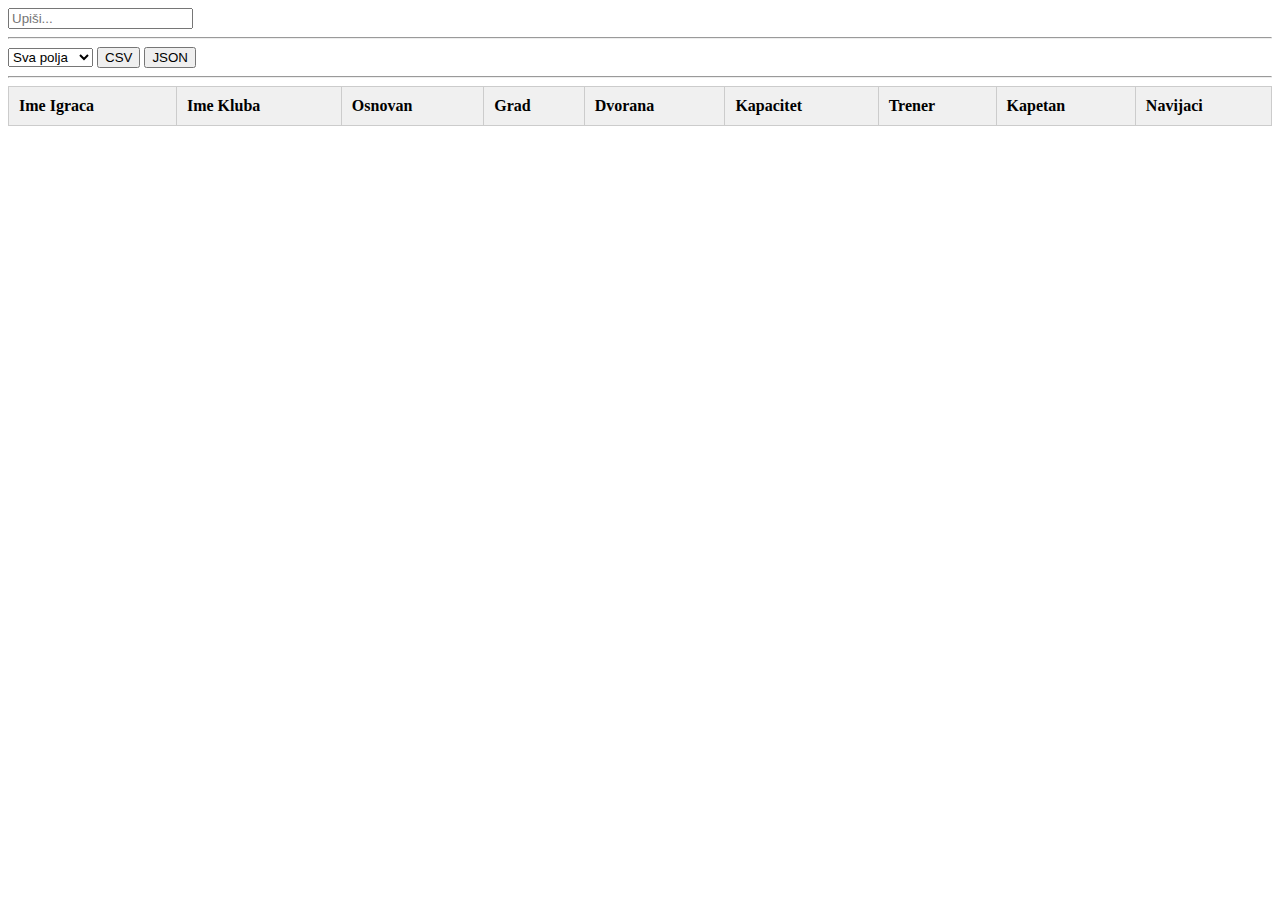
==== labos2/labos2/wwwroot/datatable.html @ ac5df8e8 "Add labos2" ====
﻿<!DOCTYPE html>
<html lang="en">
<head>
    <meta charset="UTF-8">
    <meta name="viewport" content="width=device-width, initial-scale=1.0">
    <title>Baza </title>
    <link rel="stylesheet" href="css/site.css">
</head>
<body>
    <div>
        <form>
            <input type="text" id="searchInput" name="searchInput" placeholder="Upiši...">
        </form>

        <hr />

        <select id="category" name="category">
            <option value="Sva polja">Sva polja</option>
            <option value="Ime Igraca">Ime igraca</option>
            <option value="Ime Kluba">Ime kluba</option>
            <option value="Osnovan">Osnovan</option>
            <option value="Grad">Grad</option>
            <option value="Dvorana">Dvorana</option>
            <option value="Kapacitet">Kapacitet</option>
            <option value="Trener">Trener</option>
            <option value="Kapetan">Kapetan</option>
            <option value="Navijaci">Navijaci</option>

        </select>



        <button type="button" id="csv">CSV</button>

        <button type="button" id="json">JSON</button>

    </div>
    

    <hr />

    <table id="data-table">
        <thead>
            <tr>
                <th>Ime Igraca</th>
                <th>Ime Kluba</th>
                <th>Osnovan</th>
                <th>Grad</th>
                <th>Dvorana</th>
                <th>Kapacitet</th>
                <th>Trener</th>
                <th>Kapetan</th>
                <th>Navijaci</th>

            </tr>
        </thead>
        <tbody>
        </tbody>
    </table>

    <script src="js/site.js">
        
    </script>

</body>
</html>
---- labos2/labos2/wwwroot/css/site.css ----
html {
  font-size: 14px;
}

@media (min-width: 768px) {
  html {
    font-size: 16px;
  }
}

html {
  position: relative;
  min-height: 100%;
}

body {
  margin-bottom: 60px;
}

.container {
    width: 80%;
    background-color: #fff;
    padding: 20px;
    box-shadow: 0 0 10px rgba(0, 0, 0, 0.1);
}

.c {
    display: grid;
    grid-template-columns: 2fr 1fr;
    grid-gap: 20px;
}

table {
    width: 100%;
    border-collapse: collapse;
}

th, td {
    padding: 10px;
    text-align: left;
    border: 1px solid #ccc;
}

th {
    background-color: #f0f0f0;
}

.ci {
    text-align: center;
}

    .ci img {
        max-width: 100%;
        height: auto;
        cursor: pointer;
    }


.linkcont {
    position: relative;
    width: 300px;
    height: 200px;
    background-color: #f0f0f0;
    padding: 20px;
}


.link1 {
    position: absolute;
    bottom: 125px;
    right: 150px;
    text-decoration: none;
    color: #333;
    padding: 8px 12px;
    border: 1px solid #ccc;
    border-radius: 4px;
    background-color: #fff;
    transition: background-color 0.3s ease;
    margin-top: 50px;
    margin-right: 10px;
}

.link2 {
    position: absolute;
    bottom: 125px;
    right: 90px;
    text-decoration: none;
    color: #333;
    padding: 8px 12px;
    border: 1px solid #ccc;
    border-radius: 4px;
    background-color: #fff;
    transition: background-color 0.3s ease;
    margin-top: 50px;
    margin-right: 10px;
}

.link:hover {
    background-color: #f0f0f0;
}
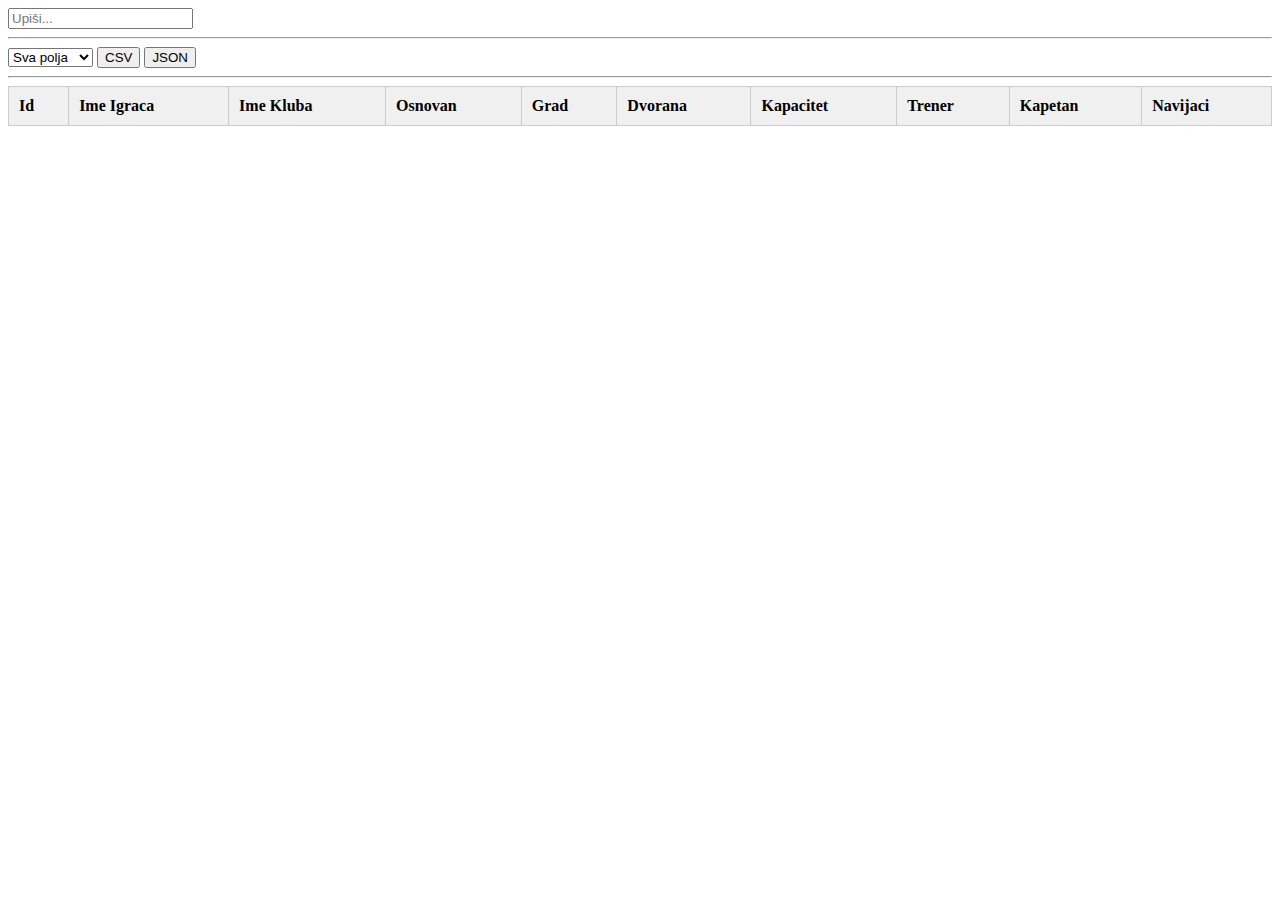
==== commit 6755c72f: "add labos4" ====
--- a/labos2/labos2/wwwroot/datatable.html
+++ b/labos2/labos2/wwwroot/datatable.html
@@ -3,7 +3,7 @@
 <head>
     <meta charset="UTF-8">
     <meta name="viewport" content="width=device-width, initial-scale=1.0">
-    <title>Baza </title>
+    <title>Baza</title>
     <link rel="stylesheet" href="css/site.css">
 </head>
 <body>
@@ -42,6 +42,7 @@
     <table id="data-table">
         <thead>
             <tr>
+                <th>Id</th>
                 <th>Ime Igraca</th>
                 <th>Ime Kluba</th>
                 <th>Osnovan</th>
@@ -59,7 +60,7 @@
     </table>
 
     <script src="js/site.js">
-        
+       
     </script>
 
 </body>
--- a/labos2/labos2/wwwroot/css/site.css
+++ b/labos2/labos2/wwwroot/css/site.css
@@ -99,3 +99,27 @@
     background-color: #f0f0f0;
 }
 
+.button-container {
+    display: flex;
+    gap: 10px;
+}
+
+.green-button {
+    background-color: #4CAF50;
+    color: white;
+}
+
+.blue-button {
+    background-color: #008CBA; 
+    color: white;
+}
+
+.red-button {
+    background-color: #f44336; 
+    color: white;
+}
+
+.gray-button {
+    background-color: #555555; 
+    color: white;
+}